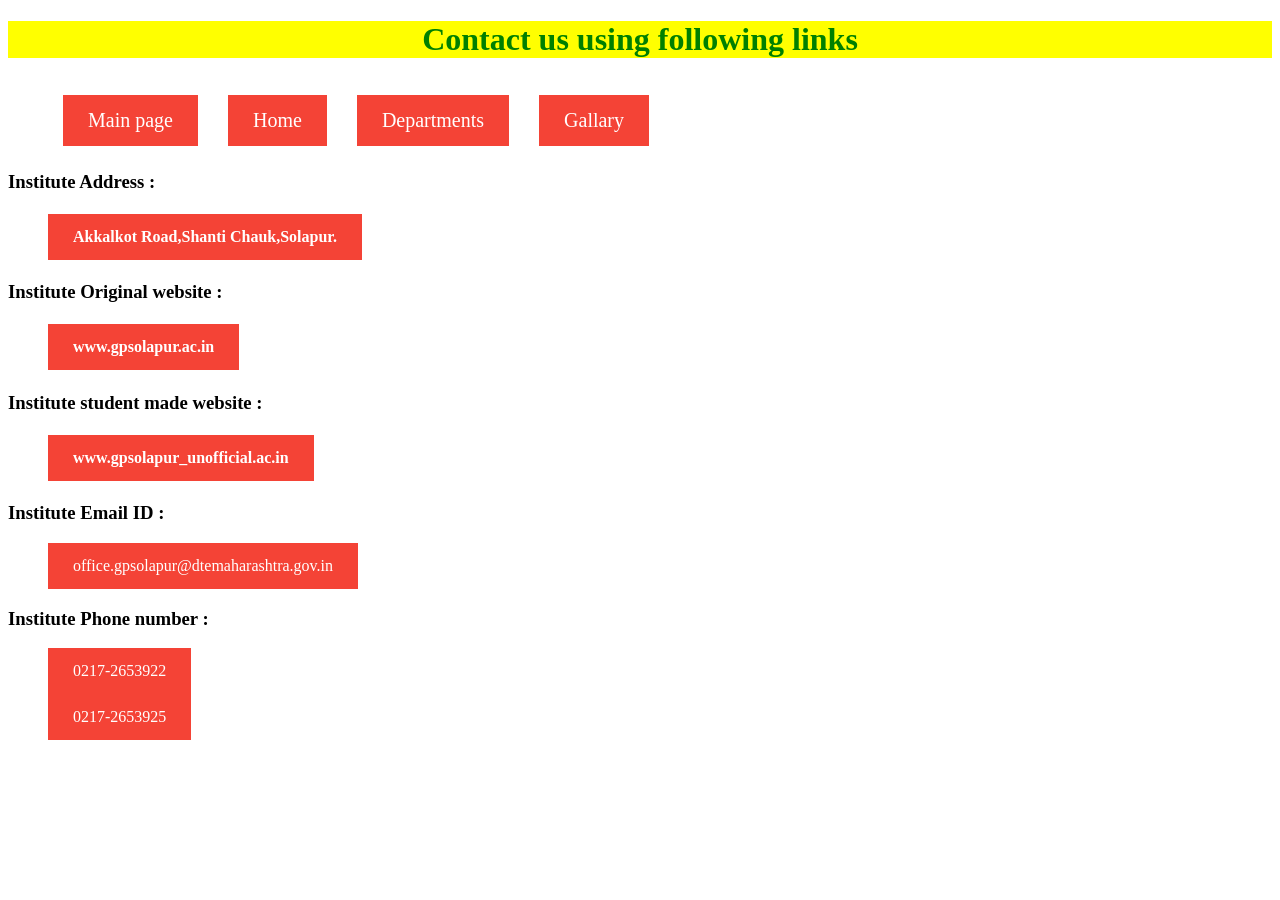
==== Contact us.html @ 522747dc "Add files via upload" ====
<!doctype html>
<html>
    <head>
	    <title>Contact us Government Polytechnique Solapur</title>
		<link rel="stylesheet" href="Collage website.css">
	</head>
	<body>
	<div class="division2"><h1 align="center">Contact us using following links</h1></div>
		<div class="division3">
	    <ol align="center">
		    <li><a href="Collage website home page.html" class="link">Main page</a></li>
		    <li><a href="Home.html" class="link">Home</a></li>
		    <li><a href="Departments.html" class="link">Departments</a></li>
		    <li><a href="Gallary.html" class="link">Gallary</a></li>
		</ol>
	</div>
	<br>
	<br>
	<br>
	<br>
	    <dl>
		    <dt><h3>Institute Address : </h3></dt>
			<dd><h4><a class="link" href="https://goo.gl/maps/fRHUNGMV8jXEQ97N8">Akkalkot Road,Shanti Chauk,Solapur.</a></h4></dd>
			<dt><h3>Institute Original website : </h3></dt>
			<dd><h4><a class="link" href="http://gpsolapur.ac.in/">www.gpsolapur.ac.in</h4></a></dd>
			<dt><h3>Institute student made website : </h3></dt>
			<dd><h4><a class="link" href="Collage website home page.html">www.gpsolapur_unofficial.ac.in</a></h4></dd>
			<dt><h3>Institute Email ID : </h3></dt>
			<dd><a class="link" href="mailto:office.gpsolapur@dtemaharashtra.gov.in">office.gpsolapur@dtemaharashtra.gov.in</a></dd>
			<dt><h3>Institute Phone number : </h3></dt>
			<dd><a class="link" href="tel:0217-2653922">0217-2653922</a></dd>
			<dd><a class="link" href="tel:0217-2653925">0217-2653925</a></dd>
		</dl>
	</body>
</html>
---- Collage website.css ----
.division1{
	background-color : darkblue;
	color : yellow;
	text-align : center;
}
.division2{
	background-color : yellow;
	color : green; : 
}
.division3{
	background-color : white;
	color : brown;
	
}
.division4{
	background-color : pink;
	color : red;
}
.img1{
	height : 400;
}
ol
{
	list-style-type:none;
}
li
{
	float:left;
	padding : 15px;
	font-size : 20px;
}
.li1{
	float: left;
	padding: 15px;
	font-size: 20px;
}
blink{
	color : green;
	transition : 0.5s;
	column-width : bold;
}
.background_of_home{
	background-image : url("http://gpsolapur.ac.in/wp-content/uploads/2019/12/Main-Building.jpg");
	background-repeat : no-repeat;
}
.definitionlist{
	float:left;
	padding : 15px;
	font-size : 20px;
}
a:link, a:visited {
	background-color: #f44336;
	color: white;
	padding: 14px 25px;
	text-align: center;
	text-decoration: none;
	display: inline-block;
  }
  
  a:hover, a:active {
	background-color: red;
  }background-color: grey;
}
.a1:link, .a1:visited {
	background-color: white;
	color: white;
	padding: 14px 25px;
	text-align: center;
	text-decoration: none;
	display: inline-block;
  }
  
.a1:hover, .a1:active {
	background-color: white;
  }
}
.nav{
	background-color: yellow; 
	list-style-type: none;
	text-align: center;
	margin: 0;
	padding: 0;
  }
  
.nav li {
	display: inline-block;
	font-size: 20px;
	padding: 20px;
  }
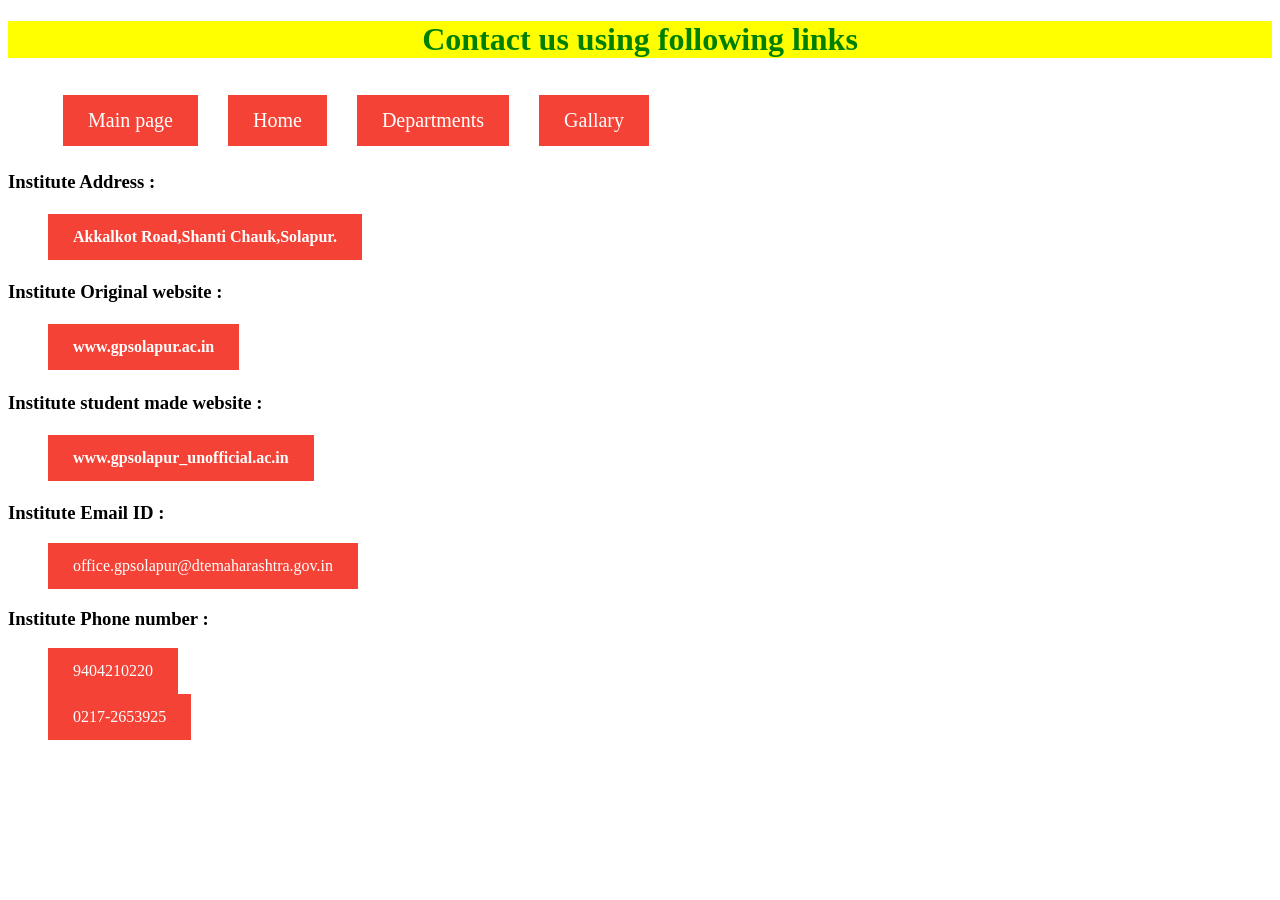
==== commit 8191fb43: "Update Contact us.html" ====
--- a/Contact us.html
+++ b/Contact us.html
@@ -28,8 +28,8 @@
 			<dt><h3>Institute Email ID : </h3></dt>
 			<dd><a class="link" href="mailto:office.gpsolapur@dtemaharashtra.gov.in">office.gpsolapur@dtemaharashtra.gov.in</a></dd>
 			<dt><h3>Institute Phone number : </h3></dt>
-			<dd><a class="link" href="tel:0217-2653922">0217-2653922</a></dd>
+			<dd><a class="link" href="tel:+919404210220">9404210220</a></dd>
 			<dd><a class="link" href="tel:0217-2653925">0217-2653925</a></dd>
 		</dl>
 	</body>
-</html>+</html>
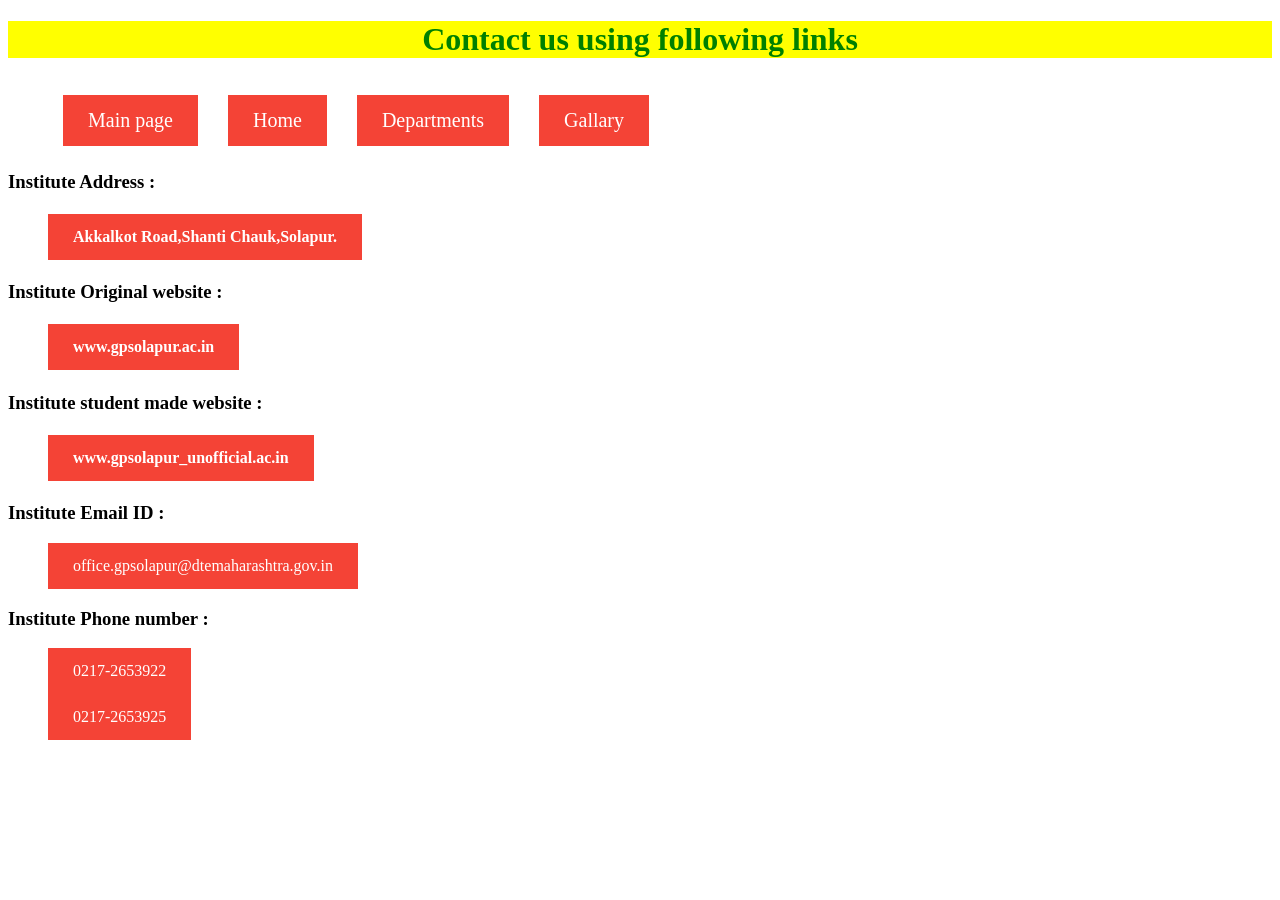
==== commit e06431f4: "Update Contact us.html" ====
--- a/Contact us.html
+++ b/Contact us.html
@@ -28,7 +28,7 @@
 			<dt><h3>Institute Email ID : </h3></dt>
 			<dd><a class="link" href="mailto:office.gpsolapur@dtemaharashtra.gov.in">office.gpsolapur@dtemaharashtra.gov.in</a></dd>
 			<dt><h3>Institute Phone number : </h3></dt>
-			<dd><a class="link" href="tel:+919404210220">9404210220</a></dd>
+			<dd><a class="link" href="tel:0217-2653922">0217-2653922</a></dd>
 			<dd><a class="link" href="tel:0217-2653925">0217-2653925</a></dd>
 		</dl>
 	</body>
